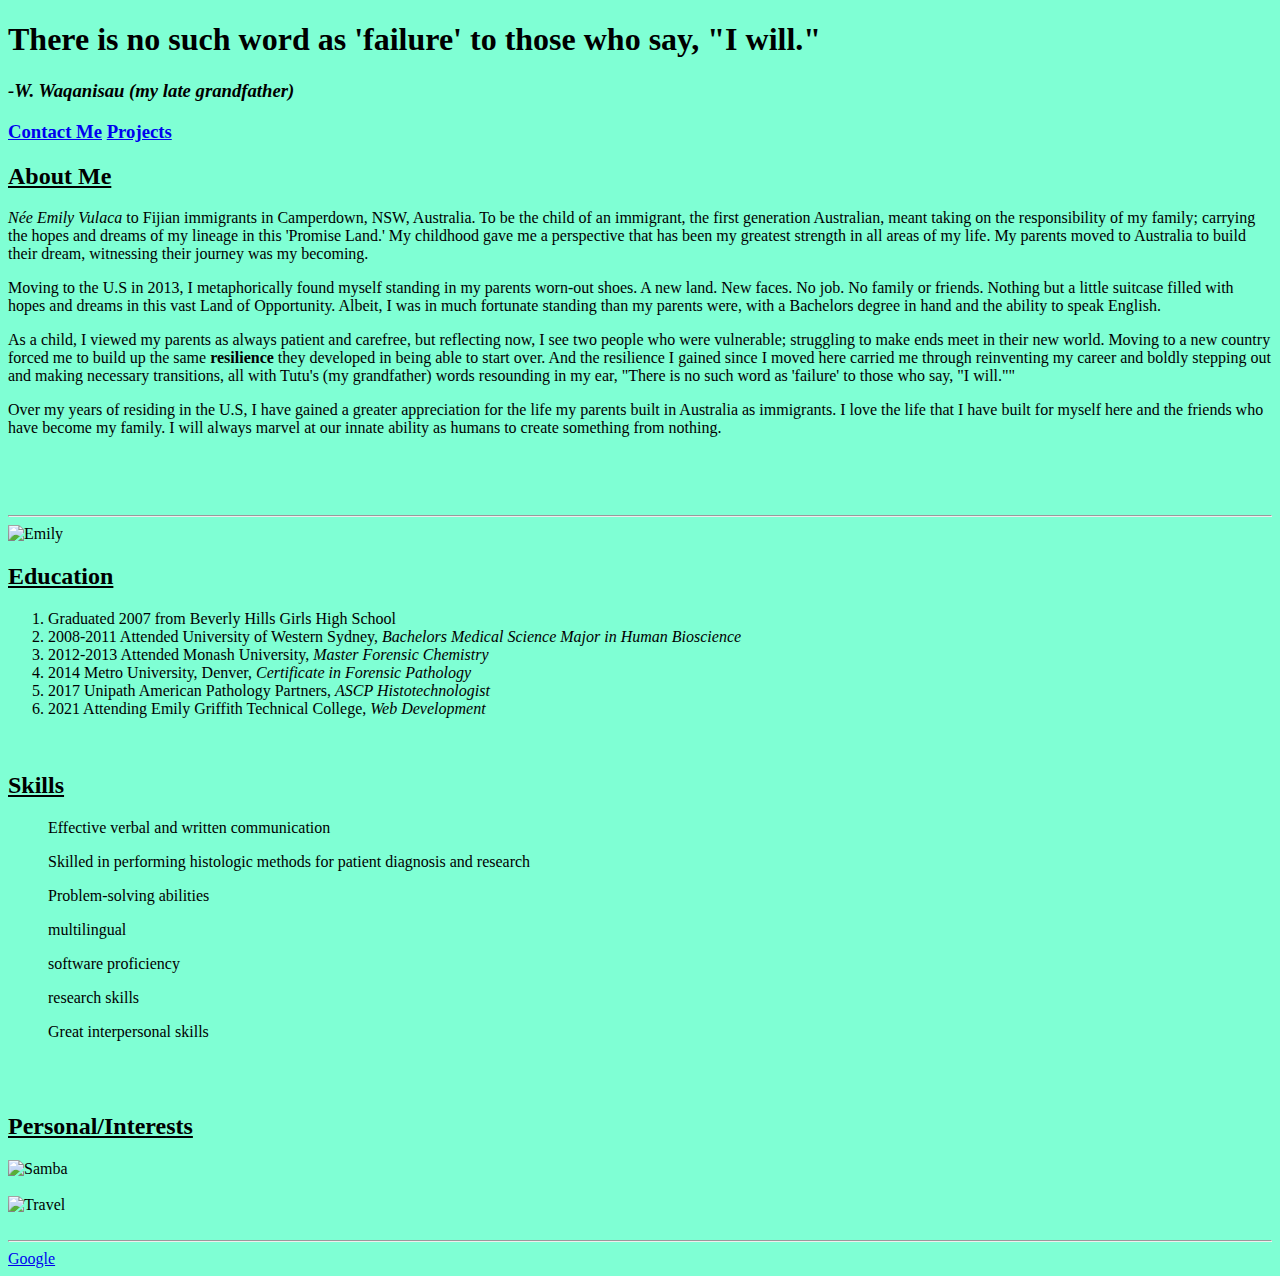
==== index.html @ 941410ff "Basic-html-page" ====
<!DOCTYPE html>
<html lang="en">

<head>
    <meta charset="UTF-8">
    <meta http-equiv="X-UA-Compatible" content="IE=edge">
    <meta name="viewport" content="width=device-width, initial-scale=1.0">
    <link rel="stylesheet" type="text/css" href="style.css">

    <title>Basic-HTML-Page</title>

</head>

<body>
    <h1 id="quote">There is no such word as 'failure' to those who say, "I will." </h1>
    <h3><i>-W. Waqanisau (my late grandfather)</i>
        <h3>

            <a class="nav2" href="contact.html">Contact Me</a>
            <a class="nav2" href="projects.html">Projects</a>
            <br>
            <h2><u><strong>About Me</u></strong></h2>

            <p><i>Née Emily Vulaca </i> to Fijian immigrants in Camperdown, NSW, Australia.
                To be the child of an immigrant, the first generation Australian, meant taking on the responsibility of
                my
                family; carrying the hopes and dreams of my lineage in this 'Promise Land.'
                My childhood gave me a perspective that has been my greatest strength in all areas of my life.
                My parents moved to Australia to build their dream, witnessing their journey was my becoming.</p>

            <p>Moving to the U.S in 2013, I metaphorically found myself standing in my parents worn-out shoes. A new
                land. New faces. No job.
                No family or friends.

                Nothing but a little suitcase filled with hopes and dreams in this vast Land of Opportunity.
                Albeit, I was in much fortunate standing than my parents were, with a Bachelors degree in hand and the
                ability to speak English.
            </p>

            <p>As a child, I viewed my parents as always patient and carefree, but reflecting now, I see two people who
                were
                vulnerable; struggling to make ends meet in their new world.
                Moving to a new country forced me to build up the same <strong>resilience</strong> they developed in
                being able to start over.
                And the resilience I gained since I moved here carried me through reinventing my career and
                boldly stepping out and making necessary transitions, all with Tutu's (my grandfather) words resounding
                in my ear,
                "There is no such word as 'failure' to those who say, "I will.""</p>

            <p>Over my years of residing in the U.S, I have gained a greater appreciation for the life my parents built
                in
                Australia as immigrants. I love the life that I have built for myself here and the friends who have
                become my family.
                I will always marvel at our innate ability as humans to create something from nothing. </p>
            <br>
            <br>
            <br>
            <hr>
            <img src="https://scontent-sea1-1.xx.fbcdn.net/v/t1.6435-9/128529442_3498777823539761_3021283100231621127_n.jpg?_nc_cat=111&ccb=1-5&_nc_sid=09cbfe&_nc_ohc=pkm7JTPiVcIAX8Yiwzl&_nc_ht=scontent-sea1-1.xx&oh=2950018ee12b4096ddb6ed4b60a7a5b9&oe=6155F3AD"
                alt=Emily width="400" height="400">
            <h2><u><strong>Education</strong></u></h2>
            <ol>
                <li>Graduated 2007 from Beverly Hills Girls High School</li>
                <li>2008-2011 Attended University of Western Sydney, <i>Bachelors Medical Science Major in Human
                        Bioscience</i></li>
                <li>2012-2013 Attended Monash University, <i>Master Forensic Chemistry</i></li>
                <li>2014 Metro University, Denver, <i>Certificate in Forensic Pathology</i></li>
                <li>2017 Unipath American Pathology Partners, <i>ASCP Histotechnologist</i></li>
                <li>2021 Attending Emily Griffith Technical College, <i>Web Development</i></li>

            </ol>
            <br>
            <h2><u><strong>Skills</u></strong></h2>
            <ul>Effective verbal and written communication</ul>
            <ul>Skilled in performing histologic methods for patient diagnosis and research</ul>
            <ul>Problem-solving abilities</ul>
            <ul>multilingual</ul>
            <ul>software proficiency</ul>
            <ul>research skills</ul>
            <ul>Great interpersonal skills</ul>
            <br>
            <br>
            <h2><u><strong>Personal/Interests</strong></u></h2>
            <img src="https://scontent-sea1-1.xx.fbcdn.net/v/t1.6435-9/209487776_4088057174611820_2830619370681933678_n.jpg?_nc_cat=111&ccb=1-5&_nc_sid=0debeb&_nc_ohc=EeQXt6x6khsAX9vfr4h&_nc_ht=scontent-sea1-1.xx&oh=6ded21c1a56ac6fe25876642bdcde642&oe=6156DF7E"
                alt="Samba" width="500" height="300">
                <br>
                <br>
            
                <img src="https://scontent-ort2-2.xx.fbcdn.net/v/t1.6435-9/170072980_3850520481698825_2342329535732094905_n.jpg?_nc_cat=109&ccb=1-5&_nc_sid=8bfeb9&_nc_ohc=-19KjBhyMxkAX9gmWmB&_nc_ht=scontent-ort2-2.xx&oh=75bd0b7a5805c5fc538c14babc6b1d22&oe=6154E4EA"  alt="Travel" width="500" height="500">
                <br>
                <br>
                <hr>
                <a href="https://www.google.com">Google</a>




            <!-- this is a note  -->
---- style.css ----
body{
background-color: aquamarine;


}

.one {
background-color: burlywood;
}

.two {background-color: coral;
}

.three {background-color: crimson;
}
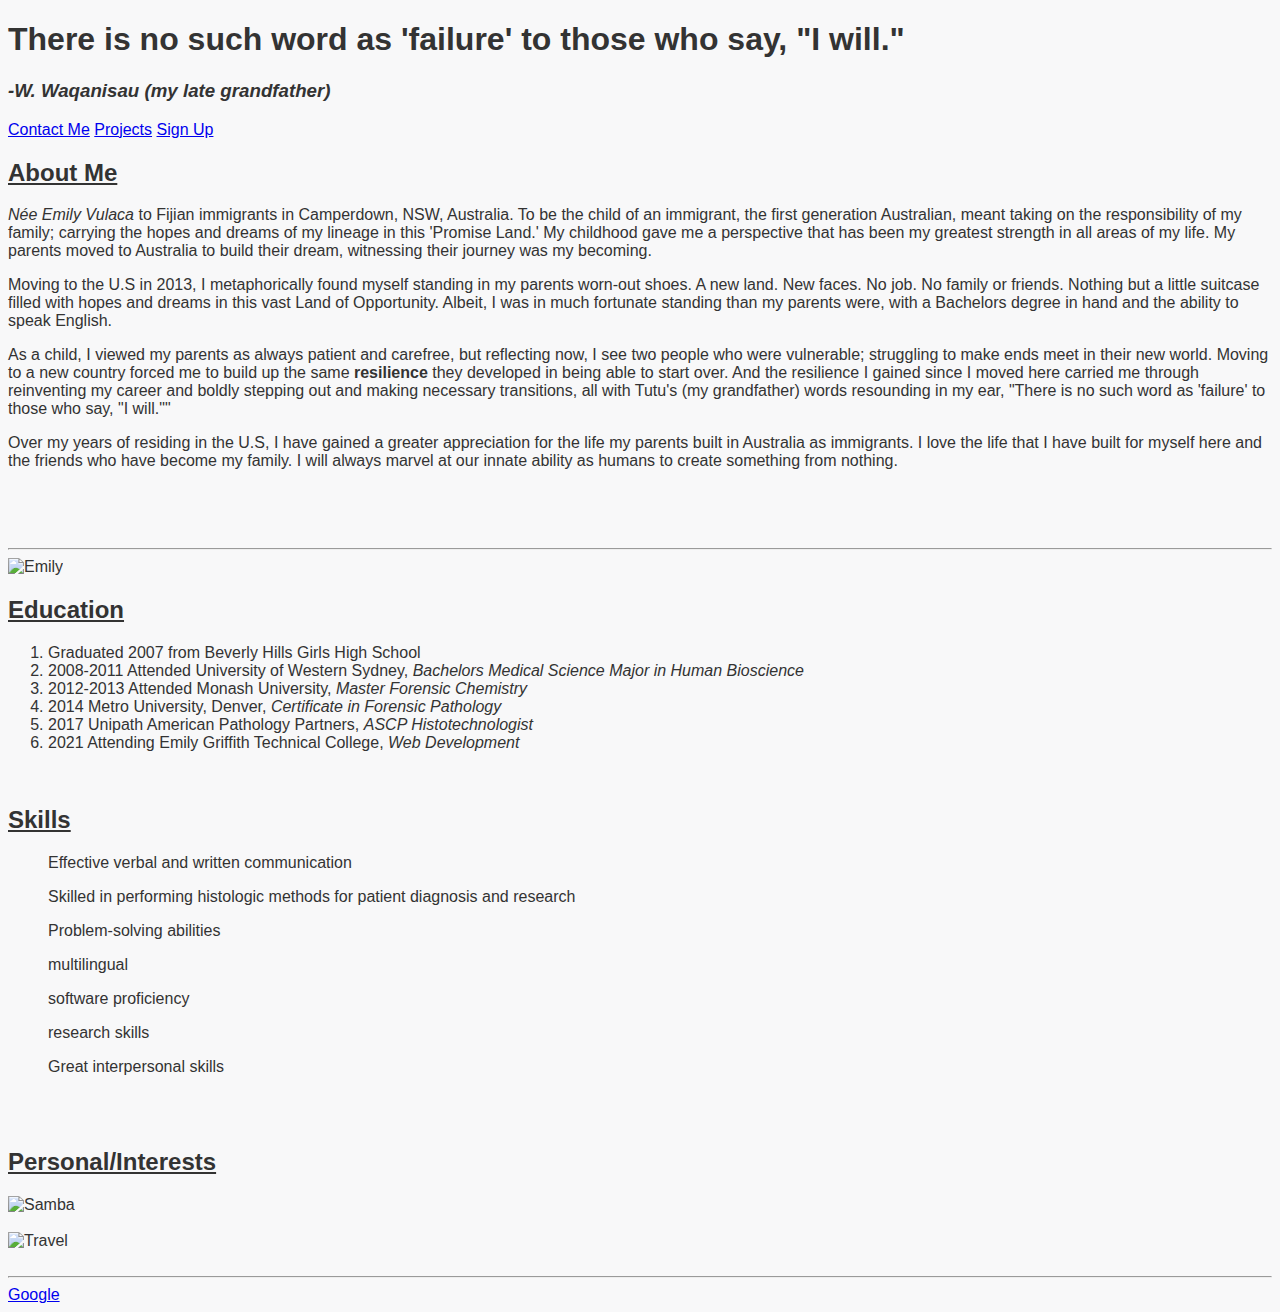
==== commit 9aae3254: "changes made to project html.com" ====
--- a/index.html
+++ b/index.html
@@ -13,86 +13,87 @@
 
 <body>
     <h1 id="quote">There is no such word as 'failure' to those who say, "I will." </h1>
-    <h3><i>-W. Waqanisau (my late grandfather)</i>
-        <h3>
+    <h3><i>-W. Waqanisau (my late grandfather)</i></h3>
 
-            <a class="nav2" href="contact.html">Contact Me</a>
-            <a class="nav2" href="projects.html">Projects</a>
-            <br>
-            <h2><u><strong>About Me</u></strong></h2>
+    <a class="nav1" href="contact.html">Contact Me</a>
+    <a class="nav2" href="projects.html">Projects</a>
+    <a class="nav3" href="forms.html">Sign Up</a>
+    <br>
+    <h2><u><strong>About Me</u></strong></h2>
 
-            <p><i>Née Emily Vulaca </i> to Fijian immigrants in Camperdown, NSW, Australia.
-                To be the child of an immigrant, the first generation Australian, meant taking on the responsibility of
-                my
-                family; carrying the hopes and dreams of my lineage in this 'Promise Land.'
-                My childhood gave me a perspective that has been my greatest strength in all areas of my life.
-                My parents moved to Australia to build their dream, witnessing their journey was my becoming.</p>
+    <p><i>Née Emily Vulaca </i> to Fijian immigrants in Camperdown, NSW, Australia.
+        To be the child of an immigrant, the first generation Australian, meant taking on the responsibility of
+        my
+        family; carrying the hopes and dreams of my lineage in this 'Promise Land.'
+        My childhood gave me a perspective that has been my greatest strength in all areas of my life.
+        My parents moved to Australia to build their dream, witnessing their journey was my becoming.</p>
 
-            <p>Moving to the U.S in 2013, I metaphorically found myself standing in my parents worn-out shoes. A new
-                land. New faces. No job.
-                No family or friends.
+    <p>Moving to the U.S in 2013, I metaphorically found myself standing in my parents worn-out shoes. A new
+        land. New faces. No job.
+        No family or friends.
 
-                Nothing but a little suitcase filled with hopes and dreams in this vast Land of Opportunity.
-                Albeit, I was in much fortunate standing than my parents were, with a Bachelors degree in hand and the
-                ability to speak English.
-            </p>
+        Nothing but a little suitcase filled with hopes and dreams in this vast Land of Opportunity.
+        Albeit, I was in much fortunate standing than my parents were, with a Bachelors degree in hand and the
+        ability to speak English.
+    </p>
 
-            <p>As a child, I viewed my parents as always patient and carefree, but reflecting now, I see two people who
-                were
-                vulnerable; struggling to make ends meet in their new world.
-                Moving to a new country forced me to build up the same <strong>resilience</strong> they developed in
-                being able to start over.
-                And the resilience I gained since I moved here carried me through reinventing my career and
-                boldly stepping out and making necessary transitions, all with Tutu's (my grandfather) words resounding
-                in my ear,
-                "There is no such word as 'failure' to those who say, "I will.""</p>
+    <p>As a child, I viewed my parents as always patient and carefree, but reflecting now, I see two people who
+        were
+        vulnerable; struggling to make ends meet in their new world.
+        Moving to a new country forced me to build up the same <strong>resilience</strong> they developed in
+        being able to start over.
+        And the resilience I gained since I moved here carried me through reinventing my career and
+        boldly stepping out and making necessary transitions, all with Tutu's (my grandfather) words resounding
+        in my ear,
+        "There is no such word as 'failure' to those who say, "I will.""</p>
 
-            <p>Over my years of residing in the U.S, I have gained a greater appreciation for the life my parents built
-                in
-                Australia as immigrants. I love the life that I have built for myself here and the friends who have
-                become my family.
-                I will always marvel at our innate ability as humans to create something from nothing. </p>
-            <br>
-            <br>
-            <br>
-            <hr>
-            <img src="https://scontent-sea1-1.xx.fbcdn.net/v/t1.6435-9/128529442_3498777823539761_3021283100231621127_n.jpg?_nc_cat=111&ccb=1-5&_nc_sid=09cbfe&_nc_ohc=pkm7JTPiVcIAX8Yiwzl&_nc_ht=scontent-sea1-1.xx&oh=2950018ee12b4096ddb6ed4b60a7a5b9&oe=6155F3AD"
-                alt=Emily width="400" height="400">
-            <h2><u><strong>Education</strong></u></h2>
-            <ol>
-                <li>Graduated 2007 from Beverly Hills Girls High School</li>
-                <li>2008-2011 Attended University of Western Sydney, <i>Bachelors Medical Science Major in Human
-                        Bioscience</i></li>
-                <li>2012-2013 Attended Monash University, <i>Master Forensic Chemistry</i></li>
-                <li>2014 Metro University, Denver, <i>Certificate in Forensic Pathology</i></li>
-                <li>2017 Unipath American Pathology Partners, <i>ASCP Histotechnologist</i></li>
-                <li>2021 Attending Emily Griffith Technical College, <i>Web Development</i></li>
+    <p>Over my years of residing in the U.S, I have gained a greater appreciation for the life my parents built
+        in
+        Australia as immigrants. I love the life that I have built for myself here and the friends who have
+        become my family.
+        I will always marvel at our innate ability as humans to create something from nothing. </p>
+    <br>
+    <br>
+    <br>
+    <hr>
+    <img src="https://scontent-sea1-1.xx.fbcdn.net/v/t1.6435-9/128529442_3498777823539761_3021283100231621127_n.jpg?_nc_cat=111&ccb=1-5&_nc_sid=09cbfe&_nc_ohc=pkm7JTPiVcIAX8Yiwzl&_nc_ht=scontent-sea1-1.xx&oh=2950018ee12b4096ddb6ed4b60a7a5b9&oe=6155F3AD"
+        alt=Emily width="400" height="400">
+    <h2><u><strong>Education</strong></u></h2>
+    <ol>
+        <li>Graduated 2007 from Beverly Hills Girls High School</li>
+        <li>2008-2011 Attended University of Western Sydney, <i>Bachelors Medical Science Major in Human
+                Bioscience</i></li>
+        <li>2012-2013 Attended Monash University, <i>Master Forensic Chemistry</i></li>
+        <li>2014 Metro University, Denver, <i>Certificate in Forensic Pathology</i></li>
+        <li>2017 Unipath American Pathology Partners, <i>ASCP Histotechnologist</i></li>
+        <li>2021 Attending Emily Griffith Technical College, <i>Web Development</i></li>
 
-            </ol>
-            <br>
-            <h2><u><strong>Skills</u></strong></h2>
-            <ul>Effective verbal and written communication</ul>
-            <ul>Skilled in performing histologic methods for patient diagnosis and research</ul>
-            <ul>Problem-solving abilities</ul>
-            <ul>multilingual</ul>
-            <ul>software proficiency</ul>
-            <ul>research skills</ul>
-            <ul>Great interpersonal skills</ul>
-            <br>
-            <br>
-            <h2><u><strong>Personal/Interests</strong></u></h2>
-            <img src="https://scontent-sea1-1.xx.fbcdn.net/v/t1.6435-9/209487776_4088057174611820_2830619370681933678_n.jpg?_nc_cat=111&ccb=1-5&_nc_sid=0debeb&_nc_ohc=EeQXt6x6khsAX9vfr4h&_nc_ht=scontent-sea1-1.xx&oh=6ded21c1a56ac6fe25876642bdcde642&oe=6156DF7E"
-                alt="Samba" width="500" height="300">
-                <br>
-                <br>
-            
-                <img src="https://scontent-ort2-2.xx.fbcdn.net/v/t1.6435-9/170072980_3850520481698825_2342329535732094905_n.jpg?_nc_cat=109&ccb=1-5&_nc_sid=8bfeb9&_nc_ohc=-19KjBhyMxkAX9gmWmB&_nc_ht=scontent-ort2-2.xx&oh=75bd0b7a5805c5fc538c14babc6b1d22&oe=6154E4EA"  alt="Travel" width="500" height="500">
-                <br>
-                <br>
-                <hr>
-                <a href="https://www.google.com">Google</a>
+    </ol>
+    <br>
+    <h2><u><strong>Skills</u></strong></h2>
+    <ul>Effective verbal and written communication</ul>
+    <ul>Skilled in performing histologic methods for patient diagnosis and research</ul>
+    <ul>Problem-solving abilities</ul>
+    <ul>multilingual</ul>
+    <ul>software proficiency</ul>
+    <ul>research skills</ul>
+    <ul>Great interpersonal skills</ul>
+    <br>
+    <br>
+    <h2><u><strong>Personal/Interests</strong></u></h2>
+    <img src="https://scontent-sea1-1.xx.fbcdn.net/v/t1.6435-9/209487776_4088057174611820_2830619370681933678_n.jpg?_nc_cat=111&ccb=1-5&_nc_sid=0debeb&_nc_ohc=EeQXt6x6khsAX9vfr4h&_nc_ht=scontent-sea1-1.xx&oh=6ded21c1a56ac6fe25876642bdcde642&oe=6156DF7E"
+        alt="Samba" width="500" height="300">
+    <br>
+    <br>
+
+    <img src="https://scontent-ort2-2.xx.fbcdn.net/v/t1.6435-9/170072980_3850520481698825_2342329535732094905_n.jpg?_nc_cat=109&ccb=1-5&_nc_sid=8bfeb9&_nc_ohc=-19KjBhyMxkAX9gmWmB&_nc_ht=scontent-ort2-2.xx&oh=75bd0b7a5805c5fc538c14babc6b1d22&oe=6154E4EA"
+        alt="Travel" width="500" height="500">
+    <br>
+    <br>
+    <hr>
+    <a href="https://www.google.com">Google</a>
 
 
 
 
-            <!-- this is a note  -->+    <!-- this is a note  -->--- a/style.css
+++ b/style.css
@@ -1,15 +1,107 @@
 body{
-background-color: aquamarine;
+background-color: burlywood;
 
 
 }
 
 .one {
-background-color: burlywood;
+background-color: rgb(204, 128, 29);
 }
 
 .two {background-color: coral;
 }
 
 .three {background-color: crimson;
-}+}
+
+*, *:before, *:after {
+    -moz-box-sizing: border-box;
+    -webkit-box-sizing: border-box;
+    box-sizing: border-box;
+  }
+  body {
+    font-family: 'Lato', sans-serif;
+    color: #333;
+    background-color: #f8f8f9;
+  }
+  form {
+    max-width: 480px;
+    margin: 50px auto;
+    padding: 16px;
+    border: 1px solid #eaeaea;
+  }
+  input[type="text"],
+  input[type="password"],
+  input[type="date"],
+  input[type="datetime"],
+  input[type="email"],
+  input[type="number"],
+  input[type="search"],
+  input[type="tel"],
+  input[type="time"],
+  input[type="url"],
+  textarea,
+  select {
+    background-color: #ffffff;
+    border: 1px solid #e5e5e4;
+    font-size: 16px;
+    height: auto;
+    margin: 0;
+    outline: 0;
+    padding: 8px 18px;
+    height: 48px;
+    width: 100%;
+    color: #8a97a0;
+    box-shadow: 0 1px 0 rgba(0,0,0,0.03) inset;
+    margin-bottom: 16px;
+    transition: all .2s ease;
+  }
+  input::placeholder {
+    color: #999;
+  }
+  input:focus,
+  textarea:focus,
+  select:focus {
+    border-color: #0f868c;
+  }
+  input[type="radio"],
+  input[type="checkbox"] {
+    margin: 0 4px 8px 0;
+  }
+  select {
+    padding: 6px;
+    height: 32px;
+    border-radius: 2px;
+  }
+  button {
+    font-size: 16px;
+    font-weight: 600;
+    text-transform: uppercase;
+    padding: 15px 26px;
+    color: #FFF;
+    background-color: #0f868c;
+    border-radius: 4px;
+    border: 1px solid #0f868c;
+    text-align: center;
+    width: 100%;
+  }
+  fieldset {
+    margin-bottom: 28px;
+    border: none;
+  }
+  legend {
+    font-size: 28px;
+    font-weight: 400;
+    margin-bottom: 16px;
+  }
+  label {
+    display: block;
+    line-height: 24px;
+    font-size: 16px;
+    font-weight: 400;
+    margin-bottom: 4px;
+  }
+  label.light {
+    font-weight: 300;
+    display: inline;
+  }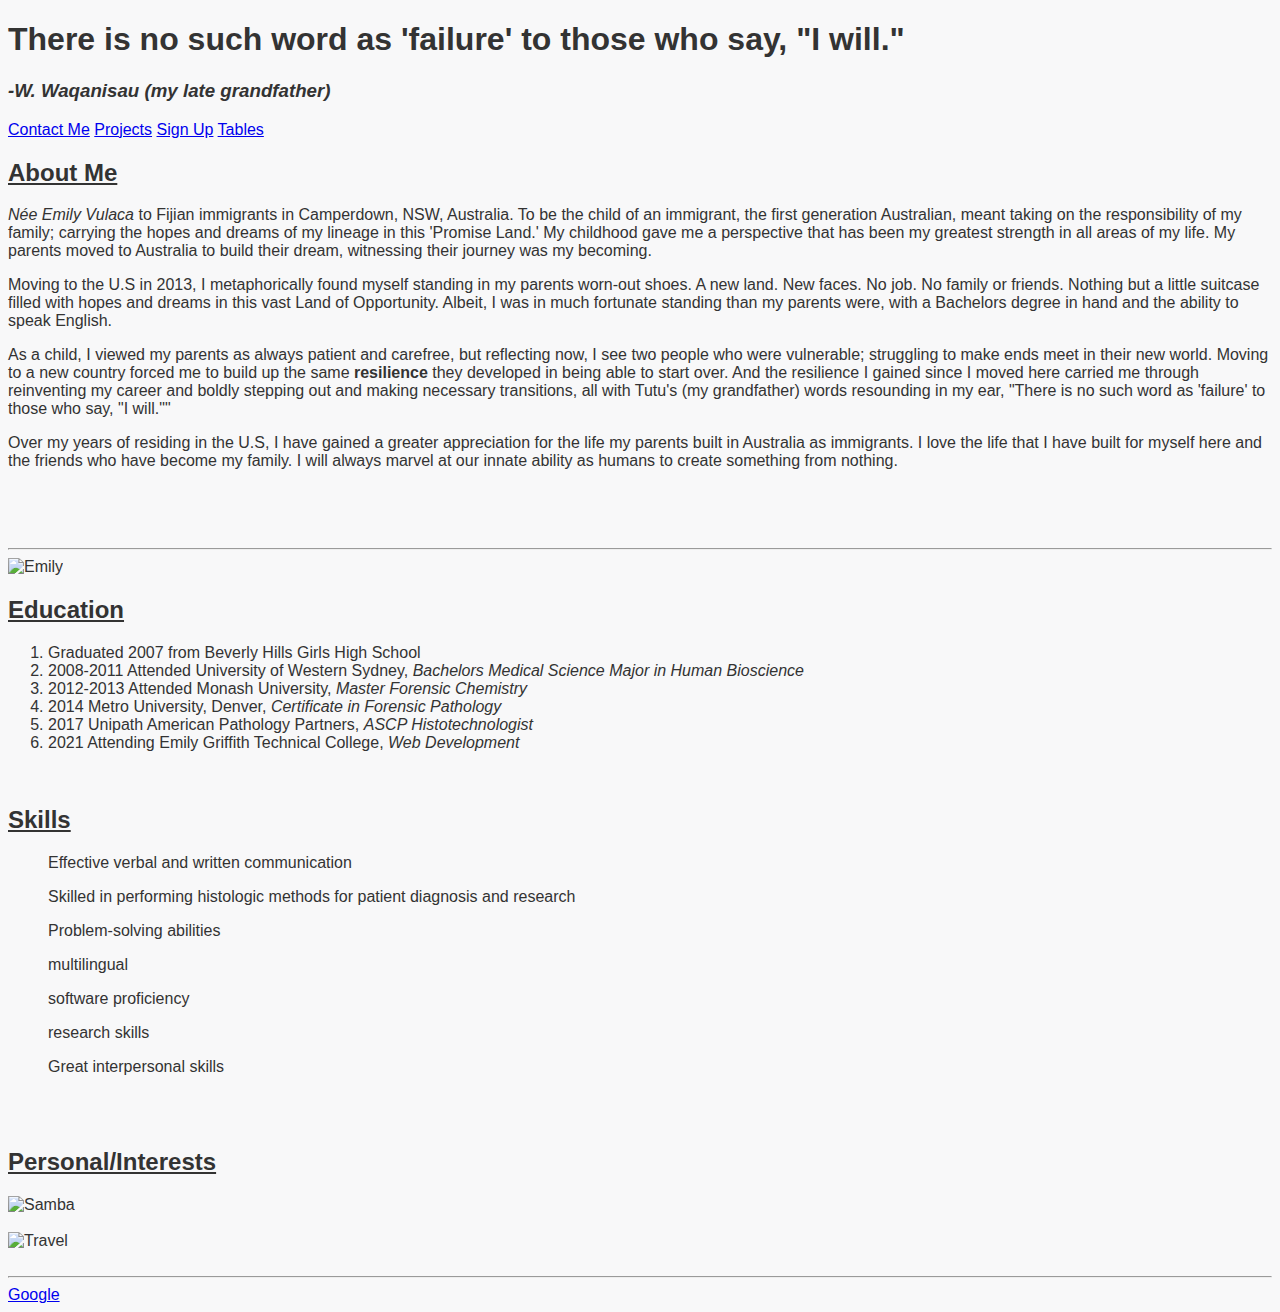
==== commit 08358843: "add tables" ====
--- a/index.html
+++ b/index.html
@@ -18,6 +18,7 @@
     <a class="nav1" href="contact.html">Contact Me</a>
     <a class="nav2" href="projects.html">Projects</a>
     <a class="nav3" href="forms.html">Sign Up</a>
+    <a class="nav4" href="tables.html">Tables</a>
     <br>
     <h2><u><strong>About Me</u></strong></h2>
 
--- a/style.css
+++ b/style.css
@@ -104,4 +104,8 @@
   label.light {
     font-weight: 300;
     display: inline;
+  }
+  
+  table, th, td {
+    border:3px double black;
   }